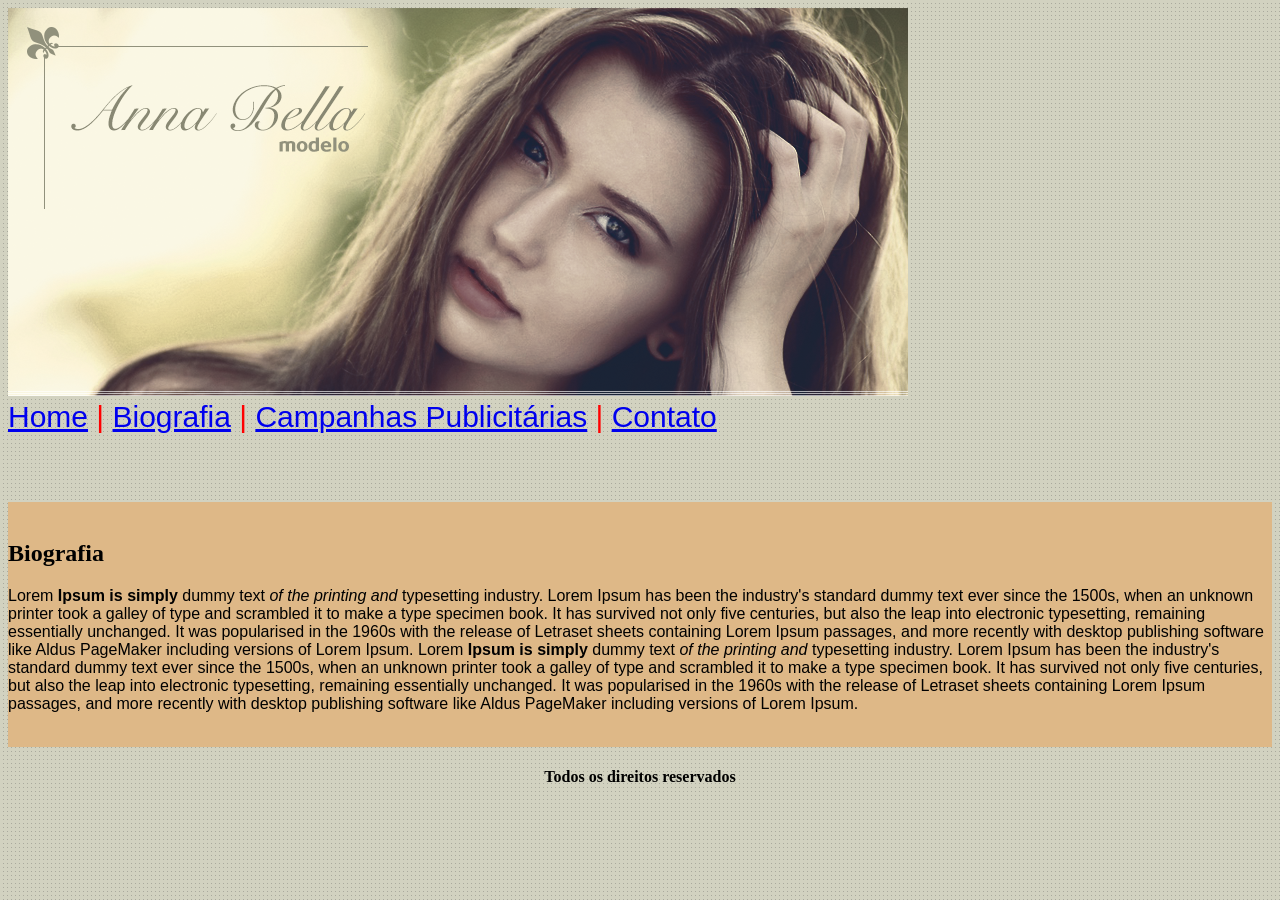
==== biografia.html @ 9d61fce7 "Primeiro commit" ====
<!DOCTYPE html>
	<html>
	<head>
		<title>Biografia</title>
		<meta charset="utf-8">
        <link rel="stylesheet" type="text/css" href="estilo/estilo.css">
    </head>

    <header><img src="img/capa.png"></header>

	<body background="img/fundo.png">

        <div class="texto">
            <a href="index.html">Home</a> |
            <a href="biografia.html">Biografia</a> |
            <a href="campanhas.html">Campanhas Publicitárias</a> |
            <a href="contato.html">Contato</a>
            <br><br><br>
        </div>

        <div class="background">
            <br>
            <h2>Biografia</h2>
            <p class="texto2">
                Lorem <strong>Ipsum is simply</strong> dummy text <em>of the printing and</em> typesetting industry. 
                Lorem Ipsum has been the industry's standard dummy text ever since the 1500s, when an unknown printer took a galley of 
                type and scrambled it to make a type specimen book. It has survived not only five centuries, but also the leap into electronic 
                typesetting, remaining essentially unchanged. It was popularised in the 1960s with the release of Letraset sheets containing Lorem
                 Ipsum passages, and more recently with desktop publishing software like Aldus PageMaker including versions of Lorem Ipsum.
                 Lorem <strong>Ipsum is simply</strong> dummy text <em>of the printing and</em> typesetting industry. 
                 Lorem Ipsum has been the industry's standard dummy text ever since the 1500s, when an unknown printer took a galley of type and scrambled 
                 it to make a type specimen book. It has survived not only five centuries, but also the leap into electronic typesetting, remaining 
                 essentially unchanged. It was popularised in the 1960s with the release of Letraset sheets containing Lorem Ipsum passages, and more 
                 recently with desktop publishing software like Aldus PageMaker including versions of Lorem Ipsum.
            </p>
            <br>
        </div>


	</body>

    <footer colspan="2" align="center">
        <h4>Todos os direitos reservados</h4>
    </footer>

</html>
---- estilo/estilo.css ----
.texto{
    color: red;
    font-size: 30px;
    font-family: Arial, Helvetica, sans-serif;
    text-decoration: none;
}

.background{
    background-color: burlywood;
}

.texto2{
    font-family: Arial, Helvetica, sans-serif;
}

#conteudo{
    border: 1px solid red;
}
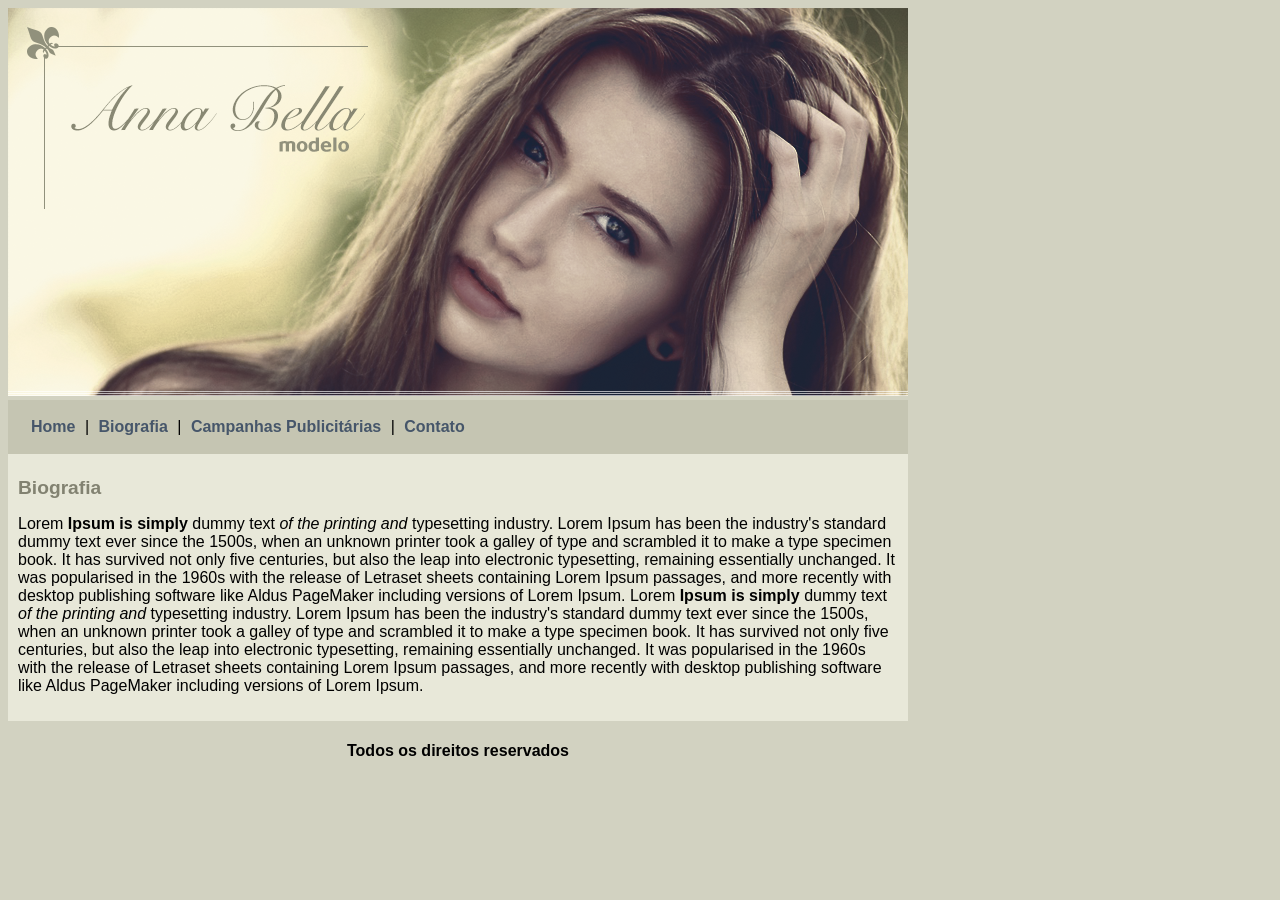
==== commit 93aec564: "Segundo commit" ====
--- a/biografia.html
+++ b/biografia.html
@@ -6,41 +6,38 @@
         <link rel="stylesheet" type="text/css" href="estilo/estilo.css">
     </head>
 
-    <header><img src="img/capa.png"></header>
+    <body>
 
-	<body background="img/fundo.png">
+        <div id="principal">
+                
+            <img src="img/capa.png">
 
-        <div class="texto">
-            <a href="index.html">Home</a> |
-            <a href="biografia.html">Biografia</a> |
-            <a href="campanhas.html">Campanhas Publicitárias</a> |
-            <a href="contato.html">Contato</a>
-            <br><br><br>
+            <div id="menu"> <!--Inicio de conteudo-->
+                <a href="index.html">Home</a> |
+                <a href="biografia.html">Biografia</a> |
+                <a href="campanhas.html">Campanhas Publicitárias</a> |
+                <a href="contato.html">Contato</a>
+            </div>
+
+            <div id="conteudo">
+                <h1>Biografia</h1>
+                <p class="texto2">
+                    Lorem <strong>Ipsum is simply</strong> dummy text <em>of the printing and</em> typesetting industry. 
+                    Lorem Ipsum has been the industry's standard dummy text ever since the 1500s, when an unknown printer took a galley of 
+                    type and scrambled it to make a type specimen book. It has survived not only five centuries, but also the leap into electronic 
+                    typesetting, remaining essentially unchanged. It was popularised in the 1960s with the release of Letraset sheets containing Lorem
+                    Ipsum passages, and more recently with desktop publishing software like Aldus PageMaker including versions of Lorem Ipsum.
+                    Lorem <strong>Ipsum is simply</strong> dummy text <em>of the printing and</em> typesetting industry. 
+                    Lorem Ipsum has been the industry's standard dummy text ever since the 1500s, when an unknown printer took a galley of type and scrambled 
+                    it to make a type specimen book. It has survived not only five centuries, but also the leap into electronic typesetting, remaining 
+                    essentially unchanged. It was popularised in the 1960s with the release of Letraset sheets containing Lorem Ipsum passages, and more 
+                    recently with desktop publishing software like Aldus PageMaker including versions of Lorem Ipsum.
+                </p>
+            </div>
+                <div id="rodape">
+                    <h4 class="centralizar">Todos os direitos reservados</h4>
+                </div>
+        </div>  
         </div>
-
-        <div class="background">
-            <br>
-            <h2>Biografia</h2>
-            <p class="texto2">
-                Lorem <strong>Ipsum is simply</strong> dummy text <em>of the printing and</em> typesetting industry. 
-                Lorem Ipsum has been the industry's standard dummy text ever since the 1500s, when an unknown printer took a galley of 
-                type and scrambled it to make a type specimen book. It has survived not only five centuries, but also the leap into electronic 
-                typesetting, remaining essentially unchanged. It was popularised in the 1960s with the release of Letraset sheets containing Lorem
-                 Ipsum passages, and more recently with desktop publishing software like Aldus PageMaker including versions of Lorem Ipsum.
-                 Lorem <strong>Ipsum is simply</strong> dummy text <em>of the printing and</em> typesetting industry. 
-                 Lorem Ipsum has been the industry's standard dummy text ever since the 1500s, when an unknown printer took a galley of type and scrambled 
-                 it to make a type specimen book. It has survived not only five centuries, but also the leap into electronic typesetting, remaining 
-                 essentially unchanged. It was popularised in the 1960s with the release of Letraset sheets containing Lorem Ipsum passages, and more 
-                 recently with desktop publishing software like Aldus PageMaker including versions of Lorem Ipsum.
-            </p>
-            <br>
-        </div>
-
-
 	</body>
-
-    <footer colspan="2" align="center">
-        <h4>Todos os direitos reservados</h4>
-    </footer>
-
 </html>
--- a/estilo/estilo.css
+++ b/estilo/estilo.css
@@ -1,20 +1,38 @@
-.texto{
-    color: red;
-    font-size: 30px;
-    font-family: Arial, Helvetica, sans-serif;
-    text-decoration: none;
-}
-
-.background{
-    background-color: burlywood;
-}
-
-.texto2{
-    font-family: Arial, Helvetica, sans-serif;
-}
-
-#conteudo{
-    border: 1px solid red;
+body{
+    background: #d2d2c1 url('img/fundo.png');
+    font: 16px Arial, Helvetica, sans-serif;
 }
 
 
+#principal{
+    width: 900px;
+}
+
+#menu{
+    background-color: #c5c5b2;
+    padding: 18px;
+}
+
+a{
+    color: #46566a;
+    text-decoration: none;
+    font-weight: bold;
+    padding: 5px;
+}
+#conteudo{
+    background-color: #e8e8d9;
+    padding: 10px;
+}
+
+.centralizar{
+    text-align: center;
+}
+
+h1{
+    color: #828271;
+    font-size: 1.2em;
+}
+
+.img-campanha{
+    border:10px solid  #c3c3ae;
+}
